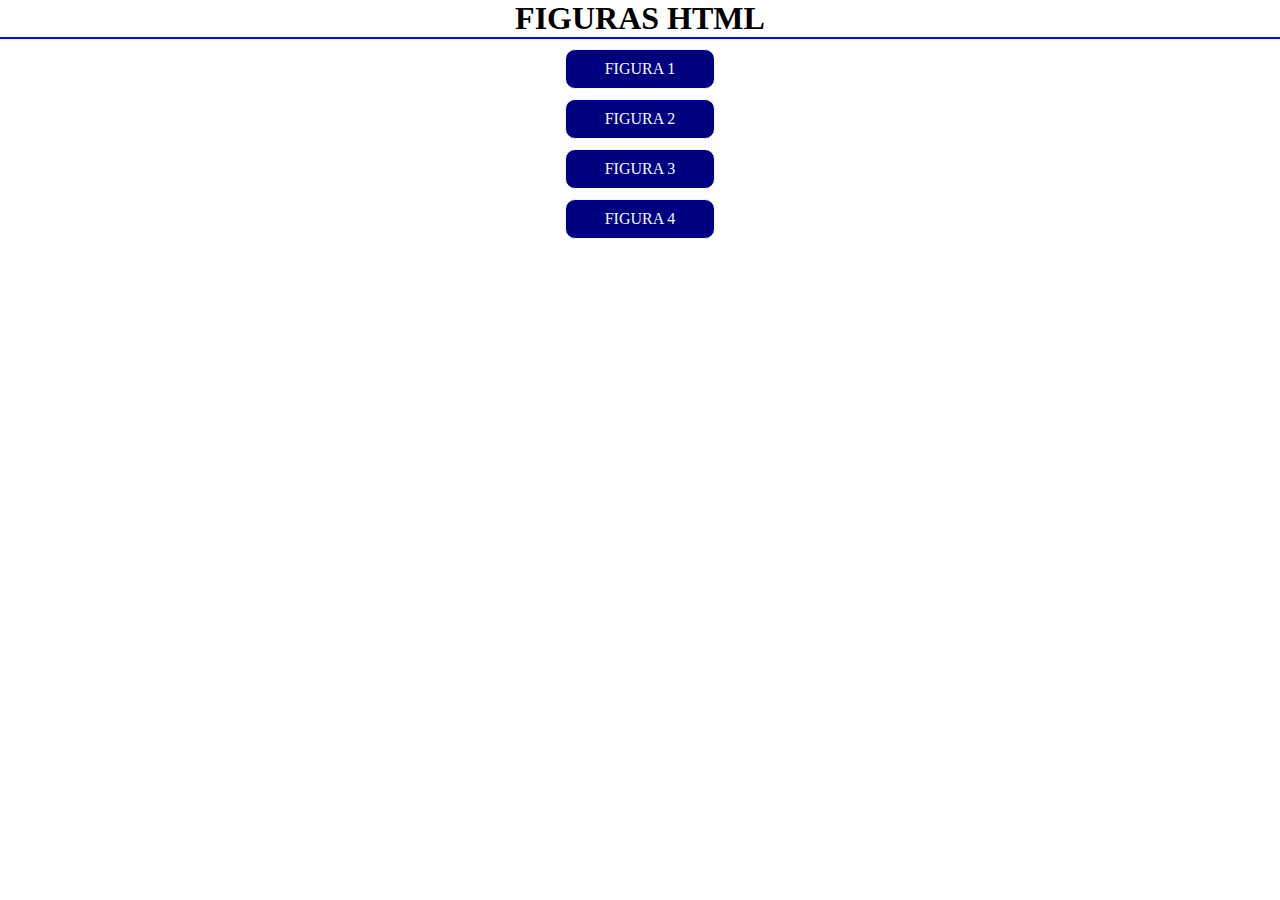
==== EXA3P1/index.html @ b165c339 "first commit" ====
<!DOCTYPE html>
<html lang="en">
<head>
    <meta charset="UTF-8">
    <meta http-equiv="X-UA-Compatible" content="IE=edge">
    <meta name="viewport" content="width=device-width, initial-scale=1.0">
    <title>FIGURAS</title>
    <link rel="stylesheet" href="style.css">
</head>
<body>
    <center>
    <h1>FIGURAS HTML</h1> <hr color="blue">
<a href="FIGURA1.html">FIGURA 1</a>
<a href="FIGURA2.html">FIGURA 2</a>
<a href="FIGURA3.html">FIGURA 3</a>
<a href="FIGURA4.html">FIGURA 4</a>
</center>

</body>
</html>
---- EXA3P1/style.css ----
*{
    margin: 0px;
    padding: 0px;
    box-sizing:border-box;
    transition: 1s all ease;
}

body{
   text-align: center;
}

a{
    display: block;
    color: azure;
    text-decoration: none;
    width: 150px;
    height: 40px;
    margin: 10px auto;
    background: navy;
    border-radius: 10px;
    padding: 10px;
    border:1px ridge whitesmoke;
 }
 
 a:hover{
    box-shadow: 0 0 5px magenta;
    border:1px solid black;
    background: skyblue;
    color: black;
    transform: scale(1.2);
 
 }
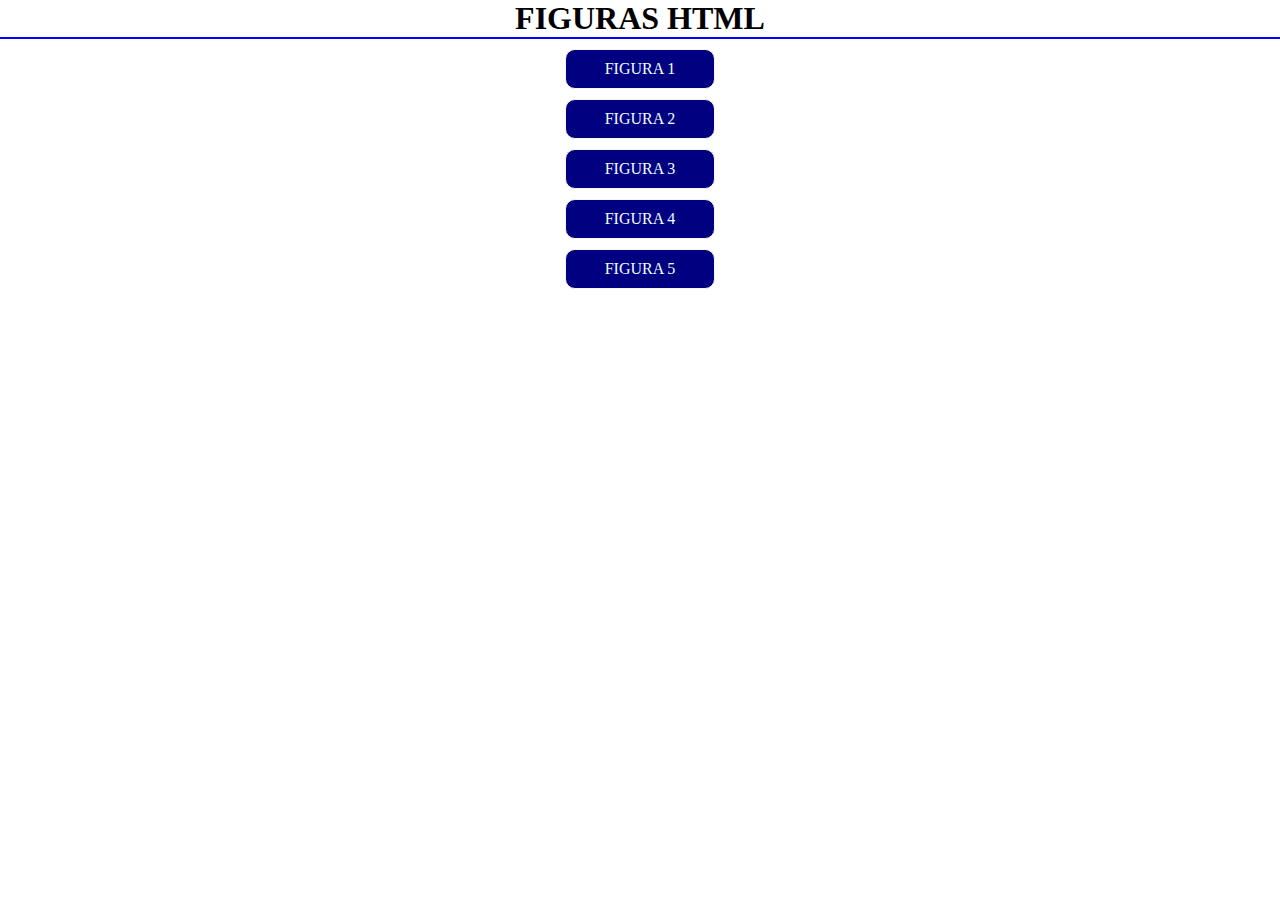
==== commit a270deb8: "first commit" ====
--- a/EXA3P1/index.html
+++ b/EXA3P1/index.html
@@ -14,6 +14,7 @@
 <a href="FIGURA2.html">FIGURA 2</a>
 <a href="FIGURA3.html">FIGURA 3</a>
 <a href="FIGURA4.html">FIGURA 4</a>
+<a href="FIGURA5.html">FIGURA 5</a>
 </center>
 
 </body>
